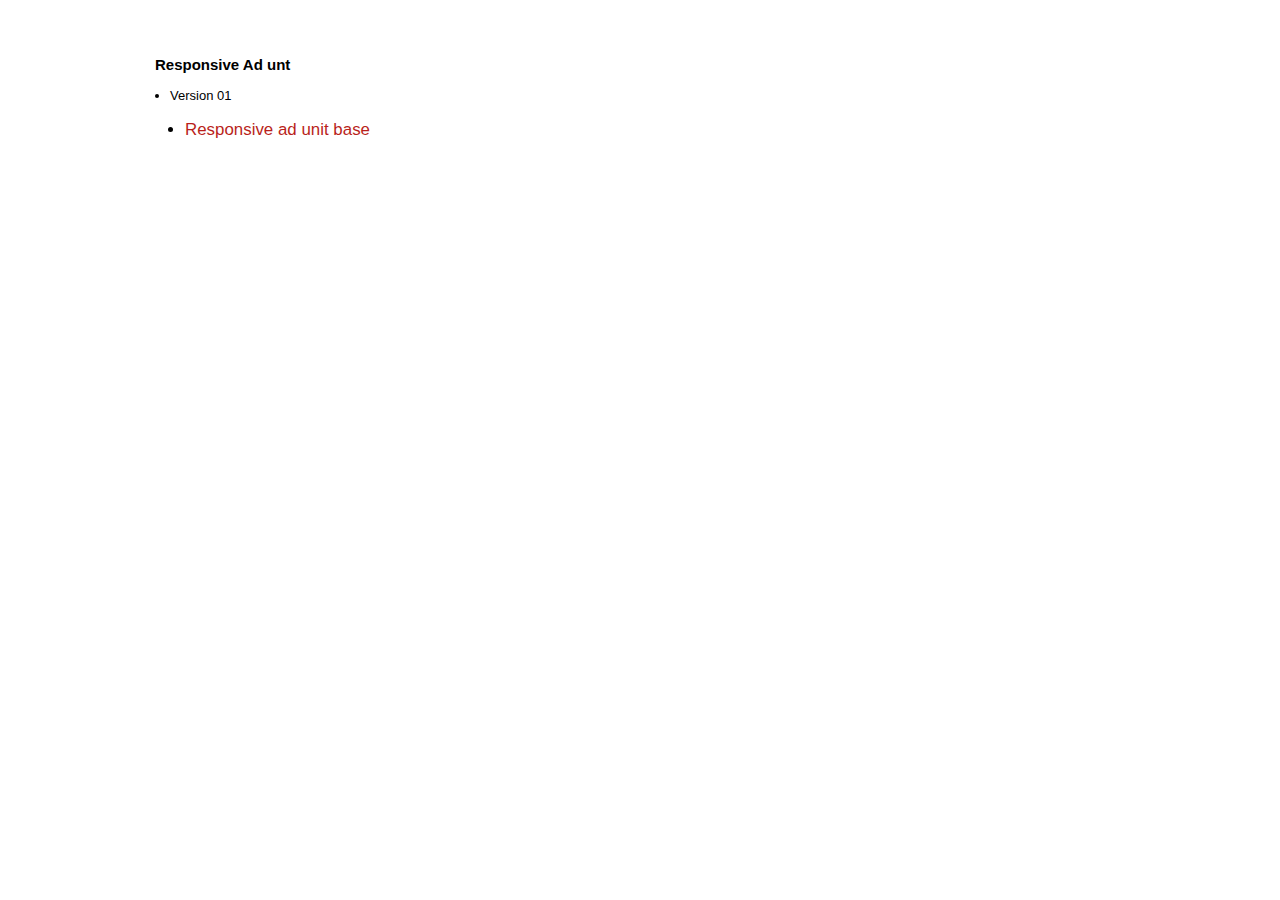
==== code/index.html @ fc3f2b6a "Initial Commit of Nidhi's code" ====
<!DOCTYPE html>
<!--[if IEMobile 7]><html class="no-js iem7 oldie"><![endif]-->
<!--[if lt IE 7 ]> <html lang="en" class="no-js ie ie6"> <![endif]-->
<!--[if (IE 7)&!(IEMobile)]><html class="no-js ie7 oldie" lang="en"><![endif]-->
<!--[if (IE 8)&!(IEMobile)]><html class="no-js ie8 oldie" lang="en"><![endif]-->
<!--[if IE 8 ]>    <html lang="en" class="no-js ie ie8"> <![endif]-->
<!--[if gt IE 8]><!--><html lang="en" class="no-js"><!--<![endif]-->
<!--[if (gt IE 9)|!(IE)]><!--><html lang="en" class="no-js"><!--<![endif]-->
<head>
	<meta charset="utf-8"/>

	<title>What Car? - News Responsive Prototype</title>
	<meta name="description" content=""/>
	<meta name="author" content=""/>

	<meta name="HandheldFriendly" content="True">
	<meta name="MobileOptimized" content="320">
	<meta name="viewport" content="width=device-width, initial-scale=1, maximum-scale=1">
	<meta name="apple-mobile-web-app-capable" content="yes">
	<meta name="apple-mobile-web-app-status-bar-style" content="black-translucent">

	<link rel="stylesheet" href="styles/reset.css" media="screen,projection"/>
	<link rel="stylesheet" href="styles/layout.css" media="screen,projection"/>
	<link rel="stylesheet" href="styles/content.css" media="screen,projection"/>	

	<!-- For iPhone 4 -->
	<link rel="apple-touch-icon-precomposed" sizes="114x114" href="images/apple-touch-icon.png">
	<!-- For iPad 1-->
	<link rel="apple-touch-icon-precomposed" sizes="72x72" href="images/apple-touch-icon.png">
	<!-- For iPhone 3G, iPod Touch and Android -->
	<link rel="apple-touch-icon-precomposed" href="images/apple-touch-icon-precomposed.png">
	<!-- For Nokia -->
	<link rel="shortcut icon" href="images/apple-touch-icon.png">
	<!-- For everything else -->
	<link rel="shortcut icon" href="images/favicon.ico">
	<link rel="canonical" href="/">
	
</head>
<body class="extIndex">
	<div id="pageBody">
		<div class="mainContent">
			<div class="row">
				<div class="column">
					<div class="content">
						<h1>AOP Hack Day</h1>
						<h2>Responsive Ad unt</h2>
						<ul>
							<li>Version 01
								<ul>
									<li><a href="pages/ad-unit.html">Responsive ad unit base</a></li>
								</ul>
							</li>
						</ul>
					</div>
				</div>
			</div>
		</div>
	</div>
</body>
</html>
---- code/styles/layout.css ----
/**
 * @projectDescription: Style sheet used for page layout.
 * @author: Nidhi Arora <nidhi.arora@haymarket.com>
 * @version: 1.0
 * NB. This stylesheet should be used for layout only. E.g. column widths, header structure etc.
*/
body {
	margin:0px auto;
	padding:10px 0px;
	width:100%;
	max-width:990px;
	font:62.5%/1.2em Arial, sans-serif;
}

#pageBody {
	padding:0px 0px 10px 0px;
}


.mainContent {
	width:100%;
	padding-bottom:20px;
}

.row {
	padding:10px 0px;
}

.ie6 .row,
.ie7 .row {
	height:1%;
}

.column {
	float:left;
	max-width:990px;
	width:98%;
	/*padding:0px 2.15% 0px 10px;*/
	padding:0px 10px;
}

/* #Clearing
================================================== */

/* Self Clearing Goodness */
.container:after { content: "\0020"; display: block; height: 0; clear: both; visibility: hidden; }

/* Use clearfix class on parent to clear nested columns,
or wrap each row of columns in a <div class="row"> */
.clearfix:before,
.clearfix:after,
.row:before,
.row:after {
  content: '\0020';
  display: block;
  overflow: hidden;
  visibility: hidden;
  width: 0;
  height: 0; }
.row:after,
.clearfix:after {
  clear: both; }
.row,
.clearfix {
  zoom: 1; }

/* You can also use a <br class="clear" /> to clear columns */
.clear {
  clear: both;
  display: block;
  overflow: hidden;
  visibility: hidden;
  width: 0;
  height: 0;
}
---- code/styles/content.css ----
/**
 * @projectDescription: Style sheet used for page layout.
 * @author: Nidhi Arora <nidhi.arora@haymarket.com>
 * @version: 1.0
 * NB. This stylesheet should be used to specify font colors, text size, content themes etc.
*/	
/********************************************************************/
/*Common elements*/
/********************************************************************/
h1, h2, h3, h4 {
	color:#000;
	line-height:1.2em;
	font-family:Arial, Helvetica, sans-serif;
}

h1 {
	color:#fff;
	font-size:2em;
	font-weight:bold;
	margin:0px 0px 10px;
	font-family:Arial, Helvetica, sans-serif;
}

ul {
	list-style:disc;
	padding-left:15px;
}

p, li, label, th, td {
	color:#000;
	font:1.3em/1.4em Arial, Helvetica, sans-serif;
	padding-bottom:4px;
}

a {
	color:#b91f1b;
	text-decoration:none;
}

a:hover {
	text-decoration:underline;
}

figcaption {
	font-style:italic;
	font-size:1.3em;
	line-height:1.4em;
}

/********************************************************************/
/*Buttons*/
/********************************************************************/
section[role="complementary"] input[type="submit"],
p.button
{
	float:right;
	display:block;
	clear:both;
	font-size:1.5em;
	border-radius:5px;
	-moz-border-radius:5px;
	border:#ccc 1px solid;
	padding:5px 15px;
	background-color:#e50500;
	color:#fff;
	font-weight:bold;
	margin-top:10px;
	box-shadow: 3px 3px 3px #888888;
}

p.button a
{
	color:#fff;
}



/********************************************************************/
/*Main Content*/
/********************************************************************/
.adUnit {
	width:100%;
	float:left;
	background-color:#911146;
	border:#dedede;
}

.adUnit img {
	padding:2%;
	float:left;
}


.adUnit h1 {
	padding:2%;
}

/********************************************************************/
/*MEDIA QUERIES */
/********************************************************************/	
	@media only screen and (max-width:990px){
		/*Yellow
		body {
			background-color: #FFFF00;
		}*/
		
	}
	
	@media only screen and (max-width:768px){
		/*Green
		body {
			background-color: #339900;
		}*/
		.column {
			max-width: 768px;
			width: 97%;
		}
	}
	
	/*Mobile Landscape media query (321 to 480) fired*/
	@media only screen and (max-width:480px){
		/*Blue
		body {
			background-color: #0099FF;
		}*/
		.column {
			max-width: 480px;
			width: 95%;
		}
		
		/* disable webkit text size adjust (for iPhone) */
		
		
	}
	
	/*Mobile Landscape media query (321 to 480) fired*/
	@media only screen and (max-width:480px){
		/*Blue
		body {
			background-color: #0099FF;
		}*/
		.column {
			max-width: 480px;
			width: 95%;
		}
		
.adUnit img {
	display:none;
}
		/* disable webkit text size adjust (for iPhone) */
		
		
	}
	
	/*Mobile Landscape media query (321 to 480) fired*/
	@media only screen and (max-width:320px){
		/*Blue
		body {
			background-color: #0099FF;
		}*/

		
		/* disable webkit text size adjust (for iPhone) */
		
		
	}
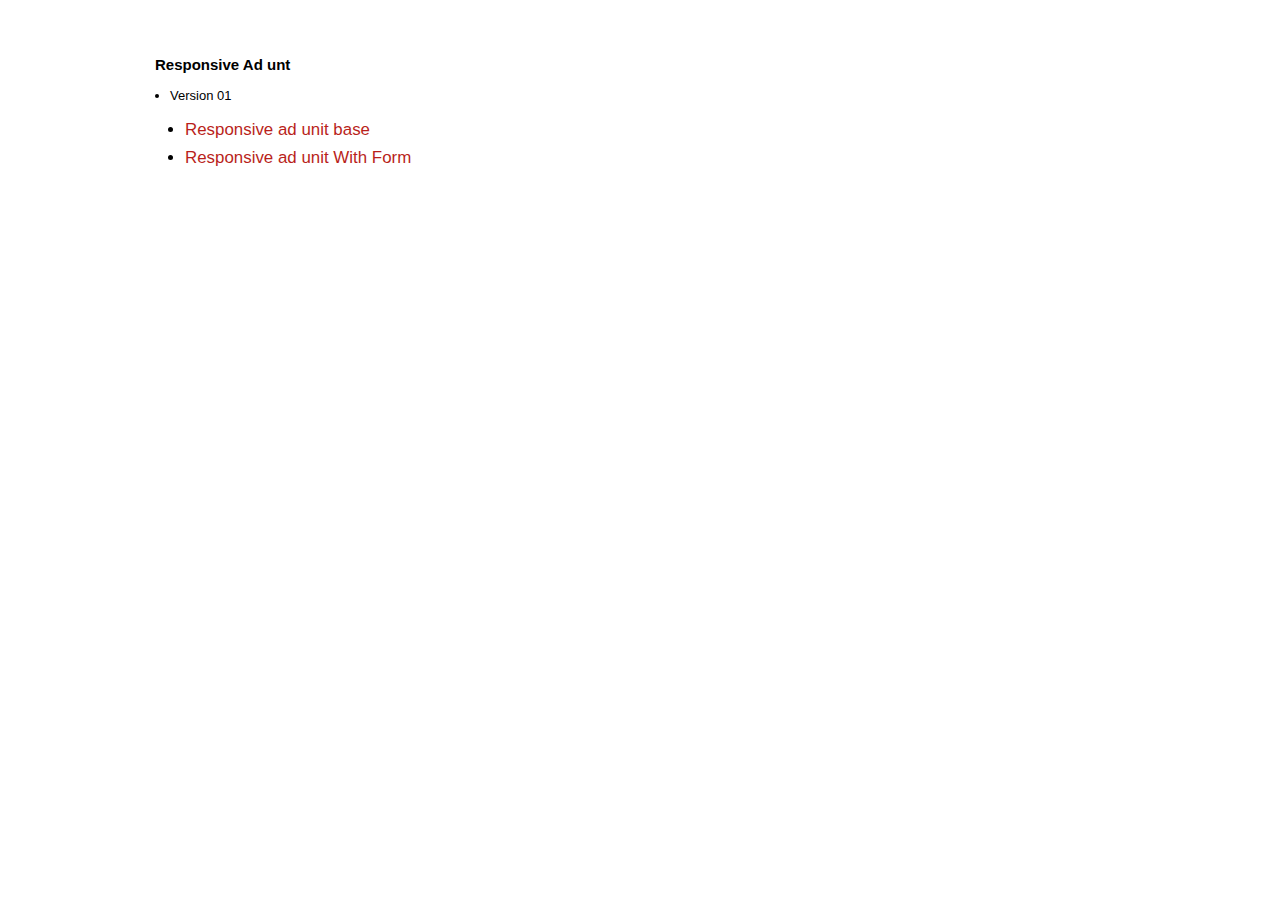
==== commit 77aba5b8: "New Ad Unit with form" ====
--- a/code/index.html
+++ b/code/index.html
@@ -48,6 +48,7 @@
 							<li>Version 01
 								<ul>
 									<li><a href="pages/ad-unit.html">Responsive ad unit base</a></li>
+									<li><a href="pages/ad-unit-with-form.html">Responsive ad unit With Form</a></li>
 								</ul>
 							</li>
 						</ul>
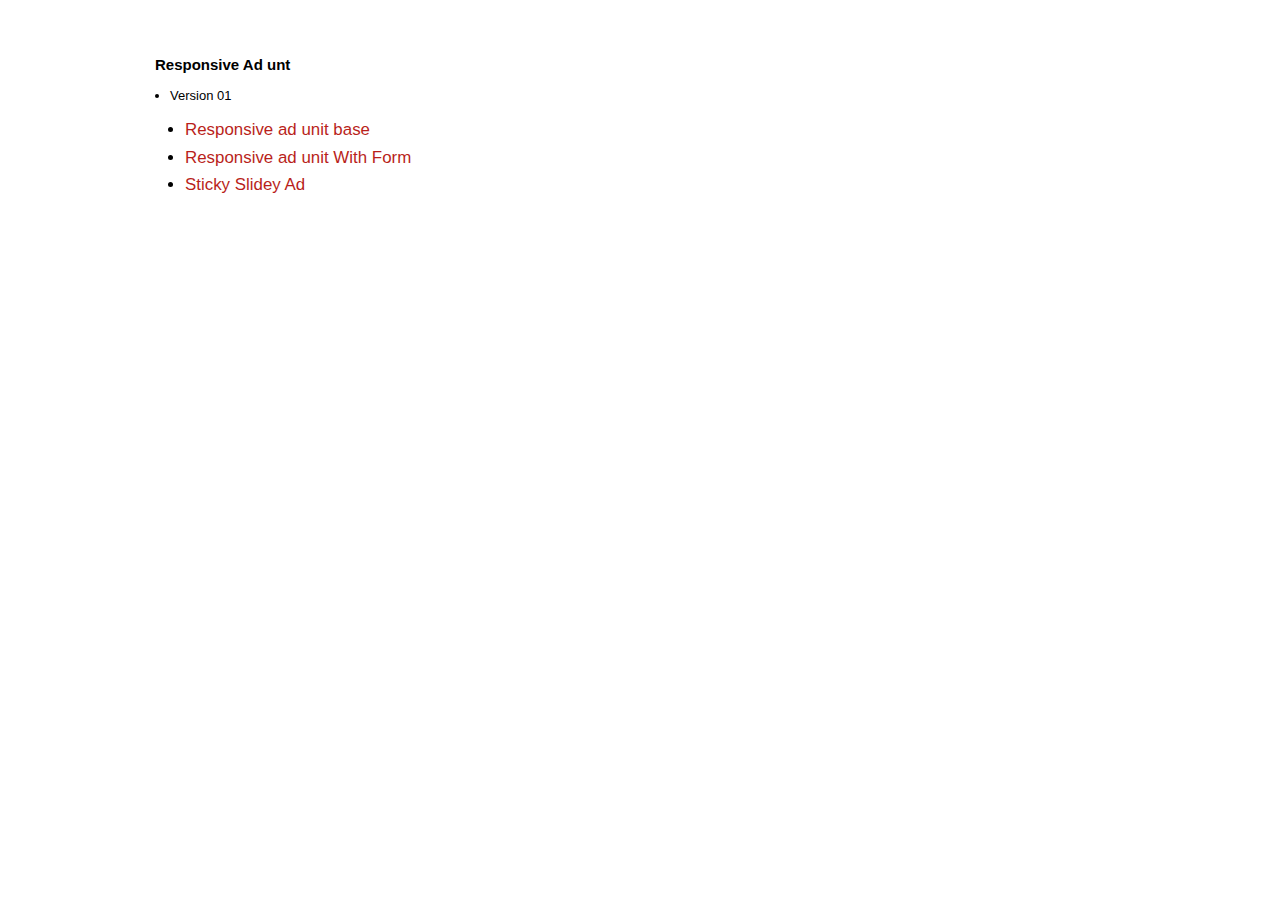
==== commit e762b660: "Initial Commit for Team 4's Idea" ====
--- a/code/index.html
+++ b/code/index.html
@@ -49,6 +49,7 @@
 								<ul>
 									<li><a href="pages/ad-unit.html">Responsive ad unit base</a></li>
 									<li><a href="pages/ad-unit-with-form.html">Responsive ad unit With Form</a></li>
+									<li><a href="pages/sticky-slidey-ad.html">Sticky Slidey Ad</a></li>
 								</ul>
 							</li>
 						</ul>
--- a/code/styles/content.css
+++ b/code/styles/content.css
@@ -85,6 +85,11 @@
 	border:#dedede;
 }
 
+.adUnit div {
+	float:left;
+	width:100%
+}
+
 .adUnit img {
 	padding:2%;
 	float:left;
@@ -98,13 +103,6 @@
 /********************************************************************/
 /*MEDIA QUERIES */
 /********************************************************************/	
-	@media only screen and (max-width:990px){
-		/*Yellow
-		body {
-			background-color: #FFFF00;
-		}*/
-		
-	}
 	
 	@media only screen and (max-width:768px){
 		/*Green
@@ -114,6 +112,14 @@
 		.column {
 			max-width: 768px;
 			width: 97%;
+		}
+
+		.adUnit img {
+			height: 60px;
+		}
+				
+		h1 {
+			font-size:1.8em;
 		}
 	}
 	
@@ -127,10 +133,8 @@
 			max-width: 480px;
 			width: 95%;
 		}
-		
+
 		/* disable webkit text size adjust (for iPhone) */
-		
-		
 	}
 	
 	/*Mobile Landscape media query (321 to 480) fired*/
@@ -144,24 +148,180 @@
 			width: 95%;
 		}
 		
+		h1 {
+			font-size:1.1em;
+		}
+		
+		.adUnit img {
+			display:none;
+		}
+		/* disable webkit text size adjust (for iPhone) */	
+	}
+=======
+/**
+ * @projectDescription: Style sheet used for page layout.
+ * @author: Nidhi Arora <nidhi.arora@haymarket.com>
+ * @version: 1.0
+ * NB. This stylesheet should be used to specify font colors, text size, content themes etc.
+*/	
+/********************************************************************/
+/*Common elements*/
+/********************************************************************/
+h1, h2, h3, h4 {
+	color:#000;
+	line-height:1.2em;
+	font-family:Arial, Helvetica, sans-serif;
+}
+
+h1 {
+	color:#fff;
+	font-size:2em;
+	font-weight:bold;
+	margin:0px 0px 10px;
+	font-family:Arial, Helvetica, sans-serif;
+}
+
+ul {
+	list-style:disc;
+	padding-left:15px;
+}
+
+p, li, label, th, td {
+	color:#000;
+	font:1.3em/1.4em Arial, Helvetica, sans-serif;
+	padding-bottom:4px;
+}
+
+a {
+	color:#b91f1b;
+	text-decoration:none;
+}
+
+a:hover {
+	text-decoration:underline;
+}
+
+figcaption {
+	font-style:italic;
+	font-size:1.3em;
+	line-height:1.4em;
+}
+
+/********************************************************************/
+/*Buttons*/
+/********************************************************************/
+section[role="complementary"] input[type="submit"],
+p.button
+{
+	float:right;
+	display:block;
+	clear:both;
+	font-size:1.5em;
+	border-radius:5px;
+	-moz-border-radius:5px;
+	border:#ccc 1px solid;
+	padding:5px 15px;
+	background-color:#e50500;
+	color:#fff;
+	font-weight:bold;
+	margin-top:10px;
+	box-shadow: 3px 3px 3px #888888;
+}
+
+p.button a
+{
+	color:#fff;
+}
+
+
+
+/********************************************************************/
+/*Main Content*/
+/********************************************************************/
+.adUnit {
+	width:100%;
+	float:left;
+	background-color:#911146;
+	border:#dedede;
+}
+
 .adUnit img {
-	display:none;
-}
+	padding:2%;
+	float:left;
+}
+
+
+.adUnit h1 {
+	padding:2%;
+}
+
+#slidingMpu {
+   width: 320px;
+    height:60px;
+    text-align: left;
+    position: fixed;
+    bottom: -1px;
+    left: 50%;
+    margin-left:-160px;
+    margin-top:-60px;
+	background-image: url("../images/tab.gif");
+}
+
+/********************************************************************/
+/*MEDIA QUERIES */
+/********************************************************************/	
+	
+	@media only screen and (max-width:768px){
+		/*Green
+		body {
+			background-color: #339900;
+		}*/
+		.column {
+			max-width: 768px;
+			width: 97%;
+		}
+
+		.adUnit img {
+			height: 60px;
+		}
+				
+		h1 {
+			font-size:1.8em;
+		}
+	}
+	
+	/*Mobile Landscape media query (321 to 480) fired*/
+	@media only screen and (max-width:480px){
+		/*Blue
+		body {
+			background-color: #0099FF;
+		}*/
+		.column {
+			max-width: 480px;
+			width: 95%;
+		}
+
 		/* disable webkit text size adjust (for iPhone) */
+	}
+	
+	/*Mobile Landscape media query (321 to 480) fired*/
+	@media only screen and (max-width:480px){
+		/*Blue
+		body {
+			background-color: #0099FF;
+		}*/
+		.column {
+			max-width: 480px;
+			width: 95%;
+		}
 		
+		h1 {
+			font-size:1.1em;
+		}
 		
-	}
-	
-	/*Mobile Landscape media query (321 to 480) fired*/
-	@media only screen and (max-width:320px){
-		/*Blue
-		body {
-			background-color: #0099FF;
-		}*/
-
-		
-		/* disable webkit text size adjust (for iPhone) */
-		
-		
+		.adUnit img {
+			display:none;
+		}
+		/* disable webkit text size adjust (for iPhone) */	
 	}
 	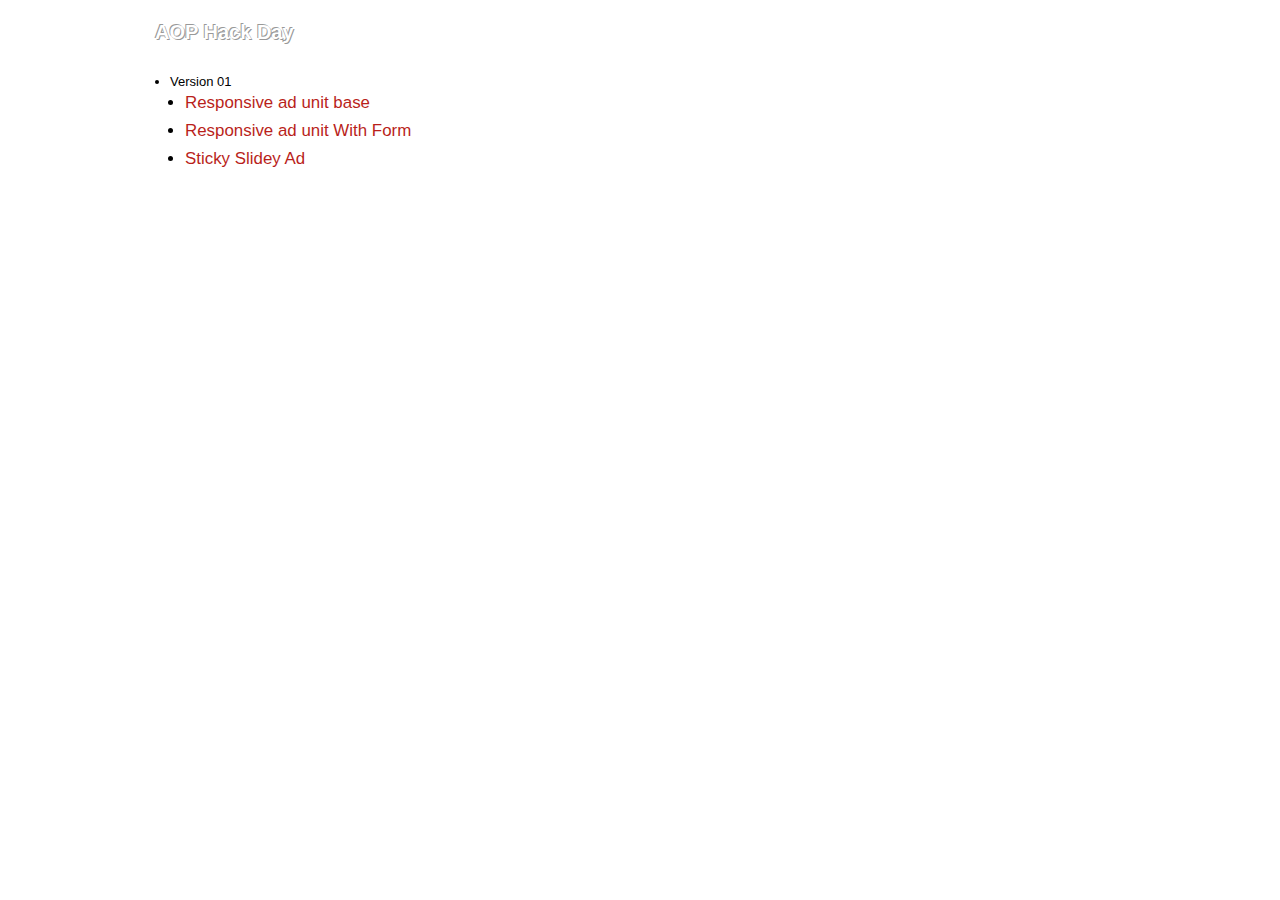
==== commit 2fa6dba1: "more banner content added and styled" ====
--- a/code/index.html
+++ b/code/index.html
@@ -9,7 +9,7 @@
 <head>
 	<meta charset="utf-8"/>
 
-	<title>What Car? - News Responsive Prototype</title>
+	<titleAOP Hack Day</title>
 	<meta name="description" content=""/>
 	<meta name="author" content=""/>
 
--- a/code/styles/content.css
+++ b/code/styles/content.css
@@ -1,3 +1,177 @@
+/**
+ * @projectDescription: Style sheet used for page layout.
+ * @author: Nidhi Arora <nidhi.arora@haymarket.com>
+ * @version: 1.0
+ * NB. This stylesheet should be used to specify font colors, text size, content themes etc.
+*/	
+/********************************************************************/
+/*Common elements*/
+/********************************************************************/
+h1, h2, h3, h4 {
+	color:#fff;
+	line-height:1.2em;
+	font-family:Arial, Helvetica, sans-serif;
+}
+
+h1 {
+	color:#fff;
+	font-size:2.2em;
+	font-weight:bold;
+	margin:0px 0px 15px;
+	text-shadow: 1px 1px #999, -1px -1px #999;
+	font-family:Arial, Helvetica, sans-serif;
+}
+
+
+
+h2 {
+	font-size:1.6em;
+	margin:0px;
+	padding:0px;
+}
+
+
+ul {
+	list-style:disc;
+	padding-left:15px;
+}
+
+p, li, label, th, td {
+	color:#fff;
+	font:1.3em/1.4em Arial, Helvetica, sans-serif;
+	padding-bottom:10px;
+}
+
+a {
+	color:#fff;
+	text-decoration:underline;
+}
+
+a:hover {
+	text-decoration:underline;
+}
+
+figcaption {
+	font-style:italic;
+	font-size:1.3em;
+	line-height:1.4em;
+}
+
+/********************************************************************/
+/*Buttons*/
+/********************************************************************/
+p.button
+{
+	float:right;
+	display:block;
+	clear:both;
+	font-size:1.5em;
+	border-radius:5px;
+	-moz-border-radius:5px;
+	border:#ccc 1px solid;
+	padding:5px 15px;
+	background-color:#a6ce39;
+	color:#000;
+	font-weight:bold;
+	box-shadow: 3px 3px 3px #888888;
+}
+
+p.button a
+{
+	color:#fff;
+}
+
+
+
+/********************************************************************/
+/*Main Content*/
+/********************************************************************/
+.adUnit {
+	width:96%%;
+	float:left;
+	background-color:#911146;
+	border:#dedede;
+	padding:2%;
+}
+
+
+.adUnit .adContent {
+	float:left;
+	width:100%
+}
+
+.adUnit img {
+	float:left;
+	padding-right:2%;
+}
+
+
+.adUnit p.date {
+	padding-bottom:15px;
+}
+.bannerContent {
+	float: left;
+    width: 73%;
+}
+
+/********************************************************************/
+/*MEDIA QUERIES */
+/********************************************************************/	
+	
+	@media only screen and (max-width:768px){
+		/*Green
+		body {
+			background-color: #339900;
+		}*/
+		.column {
+			max-width: 768px;
+			width: 97%;
+		}
+
+		.adUnit img {
+			height: 60px;
+		}
+				
+		h1 {
+			font-size:1.8em;
+		}
+	}
+	
+	/*Mobile Landscape media query (321 to 480) fired*/
+	@media only screen and (max-width:480px){
+		/*Blue
+		body {
+			background-color: #0099FF;
+		}*/
+		.column {
+			max-width: 480px;
+			width: 95%;
+		}
+
+		/* disable webkit text size adjust (for iPhone) */
+	}
+	
+	/*Mobile Landscape media query (321 to 480) fired*/
+	@media only screen and (max-width:480px){
+		/*Blue
+		body {
+			background-color: #0099FF;
+		}*/
+		.column {
+			max-width: 480px;
+			width: 95%;
+		}
+		
+		h1 {
+			font-size:1.1em;
+		}
+		
+		.adUnit img {
+			display:none;
+		}
+		/* disable webkit text size adjust (for iPhone) */	
+	}
+=======
 /**
  * @projectDescription: Style sheet used for page layout.
  * @author: Nidhi Arora <nidhi.arora@haymarket.com>
@@ -85,166 +259,6 @@
 	border:#dedede;
 }
 
-.adUnit div {
-	float:left;
-	width:100%
-}
-
-.adUnit img {
-	padding:2%;
-	float:left;
-}
-
-
-.adUnit h1 {
-	padding:2%;
-}
-
-/********************************************************************/
-/*MEDIA QUERIES */
-/********************************************************************/	
-	
-	@media only screen and (max-width:768px){
-		/*Green
-		body {
-			background-color: #339900;
-		}*/
-		.column {
-			max-width: 768px;
-			width: 97%;
-		}
-
-		.adUnit img {
-			height: 60px;
-		}
-				
-		h1 {
-			font-size:1.8em;
-		}
-	}
-	
-	/*Mobile Landscape media query (321 to 480) fired*/
-	@media only screen and (max-width:480px){
-		/*Blue
-		body {
-			background-color: #0099FF;
-		}*/
-		.column {
-			max-width: 480px;
-			width: 95%;
-		}
-
-		/* disable webkit text size adjust (for iPhone) */
-	}
-	
-	/*Mobile Landscape media query (321 to 480) fired*/
-	@media only screen and (max-width:480px){
-		/*Blue
-		body {
-			background-color: #0099FF;
-		}*/
-		.column {
-			max-width: 480px;
-			width: 95%;
-		}
-		
-		h1 {
-			font-size:1.1em;
-		}
-		
-		.adUnit img {
-			display:none;
-		}
-		/* disable webkit text size adjust (for iPhone) */	
-	}
-=======
-/**
- * @projectDescription: Style sheet used for page layout.
- * @author: Nidhi Arora <nidhi.arora@haymarket.com>
- * @version: 1.0
- * NB. This stylesheet should be used to specify font colors, text size, content themes etc.
-*/	
-/********************************************************************/
-/*Common elements*/
-/********************************************************************/
-h1, h2, h3, h4 {
-	color:#000;
-	line-height:1.2em;
-	font-family:Arial, Helvetica, sans-serif;
-}
-
-h1 {
-	color:#fff;
-	font-size:2em;
-	font-weight:bold;
-	margin:0px 0px 10px;
-	font-family:Arial, Helvetica, sans-serif;
-}
-
-ul {
-	list-style:disc;
-	padding-left:15px;
-}
-
-p, li, label, th, td {
-	color:#000;
-	font:1.3em/1.4em Arial, Helvetica, sans-serif;
-	padding-bottom:4px;
-}
-
-a {
-	color:#b91f1b;
-	text-decoration:none;
-}
-
-a:hover {
-	text-decoration:underline;
-}
-
-figcaption {
-	font-style:italic;
-	font-size:1.3em;
-	line-height:1.4em;
-}
-
-/********************************************************************/
-/*Buttons*/
-/********************************************************************/
-section[role="complementary"] input[type="submit"],
-p.button
-{
-	float:right;
-	display:block;
-	clear:both;
-	font-size:1.5em;
-	border-radius:5px;
-	-moz-border-radius:5px;
-	border:#ccc 1px solid;
-	padding:5px 15px;
-	background-color:#e50500;
-	color:#fff;
-	font-weight:bold;
-	margin-top:10px;
-	box-shadow: 3px 3px 3px #888888;
-}
-
-p.button a
-{
-	color:#fff;
-}
-
-
-
-/********************************************************************/
-/*Main Content*/
-/********************************************************************/
-.adUnit {
-	width:100%;
-	float:left;
-	background-color:#911146;
-	border:#dedede;
-}
-
 .adUnit img {
 	padding:2%;
 	float:left;
